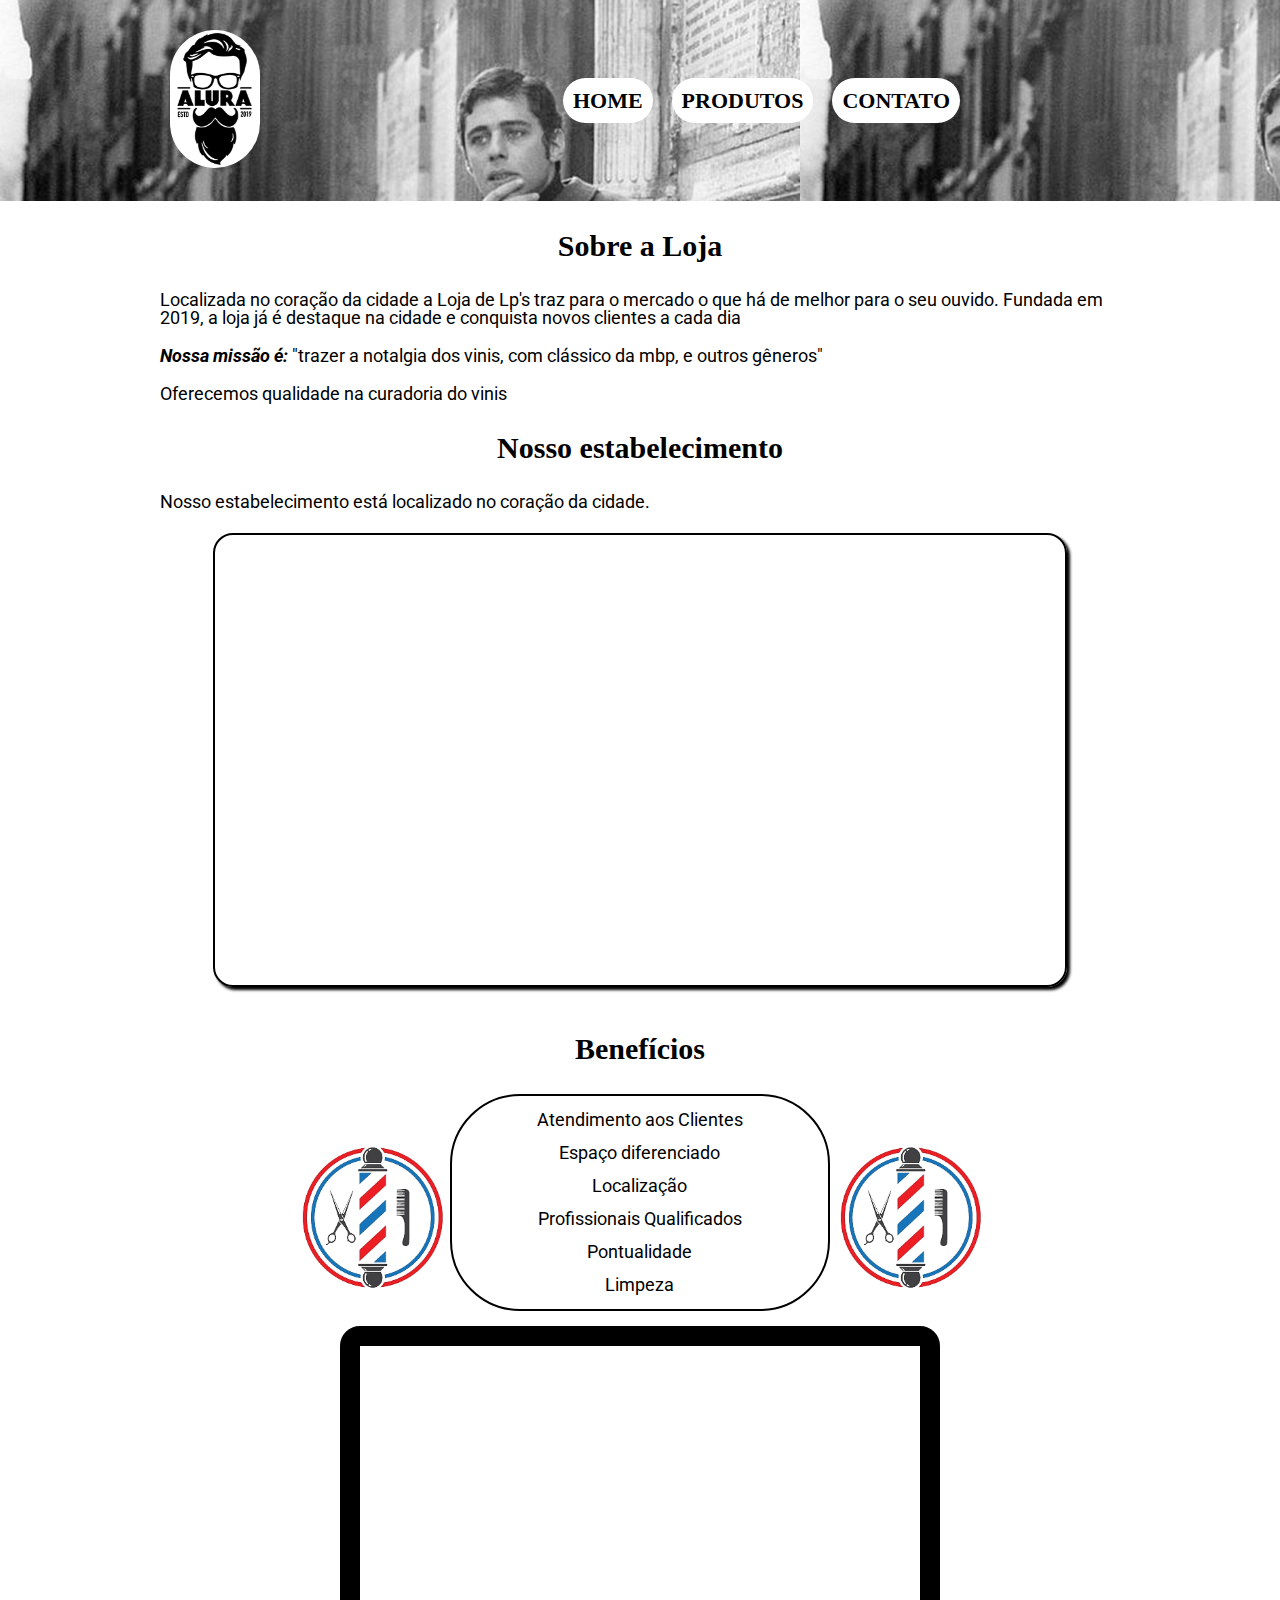
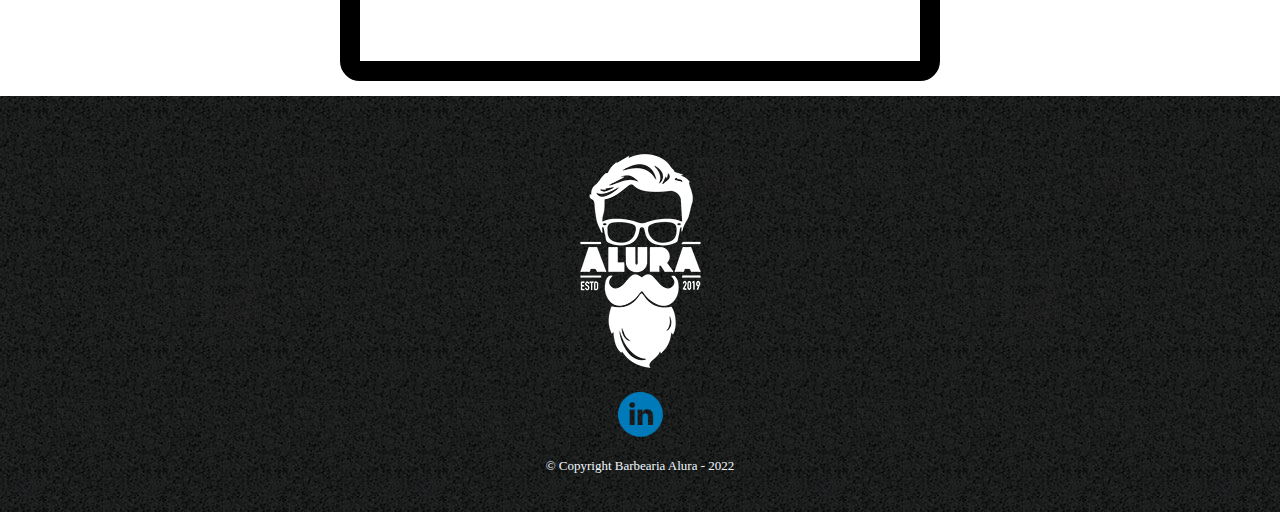
==== index.html @ f649cc11 "Add files via upload" ====
<!DOCTYPE html>
<html lang="pt-br">
	<head>
		<meta charset="UTF-8">
        <meta http-equiv="X-UA-Compatible" content="IE=edge">
        <meta name="viewport" content="width=device-width">
		<title>lp's da mpb</title>

		<link rel="stylesheet" href="reset.css">
		<link rel="stylesheet" href="style.css">
		<link rel="preconnect" href="https://fonts.googleapis.com">
		<link rel="preconnect" href="https://fonts.gstatic.com" crossorigin>
		<link href="https://fonts.googleapis.com/css2?family=Roboto:wght@100&display=swap" rel="stylesheet">
		<link href="https://fonts.googleapis.com/css2?family=Roboto:wght@100;400&display=swap" rel="stylesheet">
	</head>

	<body class="body_produtos">
        <header>
			<div class="caixa">
                <h1><img src="logo.png" id="img_titulo"></h1>
                <nav class="nav-botao">
                    <ul class="nav-botao-ul">
                        <li><a class="nav-botao-text" href="index.html">Home</a></li>
                        <li><a class="nav-botao-text" href="produtos.html">Produtos</a></li>
                        <li><a class="nav-botao-text" href="contato.html">Contato</a></li>
                    </ul>
                </nav>
			</div>
        </header>

		<main>
			<div class="sobre">
				<div class="text-div">
					<h2 class="titulo_sobre">Sobre a Loja</h2>
					<p class="text">Localizada no coração da cidade a Loja de Lp's traz para o mercado o que há de melhor para o seu ouvido. Fundada em 2019, a loja já é destaque na cidade e conquista novos clientes a cada dia</p>        
						<p class="text">
							<span id="text_marcados">Nossa missão é: </span>
							"trazer a notalgia dos vinis, com clássico da mbp, e outros gêneros"
						<p>   	
					<p class="text">Oferecemos qualidade na curadoria do vinis
				</div>
				<div class="mapa">
					<h2 class="titulo_sobre">Nosso estabelecimento</h2>
					<p class="text">Nosso estabelecimento está localizado no coração da cidade.</p>
					<div class="iframe_home">
						<iframe id="maps" src="https://www.google.com/maps/embed?pb=!1m18!1m12!1m3!1d1834.8208502914194!2d-38.455048374955105!3d-12.981450740128587!2m3!1f0!2f0!3f0!3m2!1i1024!2i768!4f13.1!3m3!1m2!1s0x7161b1a9483c6a7%3A0x43232c3d462f1920!2sShopping%20Sumar%C3%A9!5e0!3m2!1spt-BR!2sbr!4v1663023888120!5m2!1spt-BR!2sbr" width="850" height="450" s; allowfullscreen="" loading="lazy" referrerpolicy="no-referrer-when-downgrade"></iframe>
					</div>
				</div>
			</div>
			<div class="Beneficios">
				<div class="Beneficios_tdiv">
					<div>
						<h2 class="titulo_sobre">Benefícios</h2>
					</div>
					<div class="Beneficios_div">
						<img class="img_dir" src="banner.png">
						<ul class="Beneficios_lista">
							<li class="text_b">Atendimento aos Clientes</li>
							<li class="text_b">Espaço diferenciado</li>
							<li class="text_b">Localização</li>
							<li class="text_b">Profissionais Qualificados</li>
							<li class="text_b">Pontualidade</li>
							<li class="text_b">Limpeza</li>
						</ul>
						<img class="img_esq" src="banner.png">
					</div>
				</div>
				<div class="iframe_v">
					<iframe class="youtube-video" width="560" height="315" src="https://www.youtube.com/embed/wcVVXUV0YUY" title="YouTube video player" frameborder="0" allow="accelerometer; autoplay; clipboard-write; encrypted-media; gyroscope; picture-in-picture" allowfullscreen></iframe>
				</div>
			</div>
		</main>
		
		<footer>
			<img src="logo-branco.png">
			<a href="https://www.linkedin.com/in/felipe-santos-bronze-05a080194"><img class="linkedin" src="linkedin.png"></a>
			<p class="copyright"> &copy; Copyright Barbearia Alura - 2022</p>
		</footer>
	</body>
</html>
---- style.css ----
/* CCS da NAV de todas as paginas */

header {
    padding: 30px 0;
    background: url("xGettyImages-158746858.jpg.pagespeed.ic_.fkI5mAf_AN-800x445.jpg");
    border-bottom: 0px solid black;
}

.caixa {
    position: relative;
    width: 940px;
    margin: 0 auto;
}

nav{
    position: absolute;
    top: 60px;
    right: 150px;
}

nav li {
    display: inline;
    margin: 0 0 0 15px;
}

nav a {
    text-transform: uppercase;
    color: black;
    font-weight: bold;
    font-size: 22px;
    text-decoration:none;
    border-radius: 50px;
    padding: 10px;
    background: white;
}

nav a:hover {
    background: #71ccf9;
}

#img_titulo {
    width: 90px;
    background: white;
    border-radius: 50px;
    margin: 0 auto;
}
/* CCS da pagina de home */

.sobre {
    position: relative;
    background: white;
}

.mapa {
    width: 960px;
    margin: 0 auto;
}

.text-div {
    width: 960px;
    margin: 0 auto;
}

.titulo_sobre {
    font-weight: bold;
    font-size: 30px;
    font-family: Cambria, Cochin, Georgia, Times, 'Times New Roman', serif;
    text-align: center;
    margin: 30px 0;
}

.text {
    font-size: 18px;
    font-family: 'Roboto', sans-serif;
    margin: 20px 0;
}

.Beneficios{
    padding: 3px;
    text-align: center;
    margin: 9px;
}

.Beneficios_lista {
    display: inline-block;
    font-family: 'Roboto', sans-serif;
    width: 30%;
    border: 2px solid #000000;
    border-radius: 70px;
}

.Beneficios_lista:hover {
    border-color: #C78C19;
    color: #0080c0;
    font-weight: bolder;
}

.text_b {
    font-size: 18px;
    font-family: 'Roboto', sans-serif;
    margin: 15px 0;
}

.img_esq{
    width: 150px;
    animation: girar_esq  5s linear alternate infinite;
}

.img_dir{
    width: 150px;
    animation: girar_dir  5s linear alternate infinite;
}

#text_marcados{
    font-style:italic;
    font-size: 18px;
    font-family: 'Roboto', sans-serif;
    font-weight: bold;
}

.iframe_home {
    text-align: center;
    padding: 2px;
}

#maps {
    border:black solid 2px;
    border-radius: 20px;
    box-shadow: 3px 3px 3px black;
}

.iframe_v {
    text-align: center;
    margin-top: 15px;
}

.youtube-video {
    border:black solid 20px;
    border-radius: 20px;
}

@keyframes girar_dir {
    0% {
        transform: rotate(0deg)
    }
    50% {
        transform: rotate(180deg);
    }
    100% {
        transform: rotate(360deg);
    }
  }

  @keyframes girar_esq {
    0% {
        transform: rotate(360deg)
    }
    50% {
        transform: rotate(180deg);
    }
    100% {
        transform: rotate(0deg);
    }
  }

 .banner-home {
    width: 100%;
 }

/* CCS da pagina de produtos */
.produtos_caixas {
    background: white;
}
.produtos {
    width: 940px;
    margin: 0 auto;
    padding: 50px 0;
}

.produtos_caixas{
    display: inline-block;
    text-align: center;
    width: 30%;
    vertical-align: top;
    margin:0 1.5%;
    padding: 30px 20px;
    box-sizing: border-box;
    border: 2px solid #000000;
    border-radius: 10px
}

.produtos h2{
    font-size: 30px;
    font-weight: bold;
}

.produto-descricao {
    font-size: 18px;
}

.produto-preco {
    font-size: 22px;
    font-weight: bold;
    margin-top: 10px;
}

.produtos li:hover {
    border-color:#C78C19;
    font-size: 40px;
}

.produtos li:active {
    border-color:#28c719
}

.produtos li:hover h2 {
    font-size: 34px;
}

/* CCS do rodapé de todas as paginas */
footer {
    text-align: center;
    background: url("bg.jpg");
    padding: 40px 0;
}

.copyright {
    color: aliceblue;
    font-size: 13px;
    margin: 20px 0 0;
}

/* CCS da pagina contatos */

.form-contato {
    width: 940px;
    margin: 0 auto;
    margin-top: 30px;
}

.label_entradas {
    display: block;
    font-size: 20px;
    margin: 0 0 10px;
    font-weight: bold;
    font-family: Cambria, Cochin, Georgia, Times, 'Times New Roman', serif;
    accent-color: #009d27;
}

.forms_entradas {
    border: 2px solid black;
    border-radius: 20px;
    width: 400px;
    font-weight: bolder;
    color: black;
    font-family:Cambria, Cochin, Georgia, Times, 'Times New Roman', serif;
    padding: 8px;
    display: block;
    margin: 0 0 20px;
}

#submeter {
    background:##C78C19;
    font-size: 15px;
    color: black;
    font-weight: bolder;
    border: 2px solid #000000;
    border-radius: 20px;
    cursor: pointer;
    font-family: Cambria, Cochin, Georgia, Times, 'Times New Roman', serif;
    margin: 20px 0 0 10px;
    width: 400px;
    height: 40px;
    display: block;
    transition: 1s all;
}

.radio_contato {
    display: inline;
    font-size: 15px;
    margin: 0 0 10px;
    font-weight: bold;
    font-family: Cambria, Cochin, Georgia, Times, 'Times New Roman', serif;
}

#radio_title {
    font-weight: bold;
}

.imput_contato {
    margin: 0 0 0 20px;
    accent-color: #009d27;
}

#check_email {
    margin: 20px 0 20px 0;
}

#titulo_turn {
    margin: 20px 0 20px 0;
}

.select_turn {
    border: 1px solid #000000;
    font-weight: bold;
    border-radius: 50px;
}

#submeter:hover {
    background: #f1a65a;
    transform: scale(1.05);
}

.forms_entradas:focus { 
    background: #C78C19; 
}

.table-horario {
    margin: 20px;
    width: 200px;
}
.table-horario-titulo {
    font-weight: bolder;
    font-size: 15px;
    background: #f1a65a;
}
.table-horario-celulas {
    border: 1px solid #000000;
    padding: 5px;
    align-items: center;
}

.table-horario:hover {
    transform: scale(1.02);
    border: #C78C19;
}

.linkedin {
    display: block;
    margin: 0 auto;
    width: 50px;
}

.radio-flex {
    display: flex;
    flex-direction: row;
}

/*Responsividade Mobile*/

@media screen and (max-width: 1000px) {
    .caixa,  .iframe_home, .text-div, .iframe_home, .Beneficios, .mapa, .youtube-video, #maps, .produtos, .form-contato, .youtube-video {
        width: auto;
    }   
    
    .youtube-video {
        width: 60%;
    }

    #maps {
        margin: 10px 20px;
        width: 60%;
    }

    #img_titulo {
        margin-left: 10px;
        width: 50px;
    }
    

    .nav-botao-text {
        font-size: 13px;
        padding: 7px;
        border: #000000 2px solid;
    }

    .nav-botao {
        top: 34px;
        right: 8%;
    }

    .text {
        margin: 10px;
    }

    nav li {
        margin: 0 0 0 6px;
    }

    .img_dir {
        width:  60px;
        display: block;
        position: relative;
        align-items: center;
    }

    .img_esq {
        width:  60px;
        display: block;
        position: relative;
        
    }

    .Beneficios_lista {
        width: auto;
        display: inline-block;
        margin: 20px;
        border: 0px;
    }

    .Beneficios_div {
        display: flex;
        align-items: center;
        padding: 10px;
        justify-content: center
    }

    .text_b {
        font-size: 15px;
        border: #000000 1px solid;
        border-radius: 20px;
        padding: 12px;
    }
    
    .produtos {
        display: flex;
        align-items: center;
        flex-direction: column;
    }
    .produtos_caixas {
        margin-bottom: 50px;
        width: 75%;
        display: flex;
        flex-direction: column;
    }

    .forms_entradas {
        width: 80%;
        font-size: 25px;
    }

    #submeter {
        width: 80%;
    }

    .form-contato {
        margin: 15px;
    }

    .label_entradas {
        display: block;
    }

    .form-metodo-tx {
        display: flex;
        flex-direction: column;
    }

    .form-metodo-bt {
        display: flex;
        flex-direction: column;
    }

    .radio-flex {
        display: flex;
        flex-direction: column;
    }

    .radio-flex-ex {
        margin: 6px 0;
    }
}

@media screen and (max-width: 340px) {
    .caixa,  .iframe_home, .text-div, .iframe_home, .Beneficios, .mapa, .youtube-video, .produtos, .form-contato {
        width: auto;
    }  

    #img_titulo {
        margin-left: 10px;
        width: 50px;
    }

    .nav-botao-text {
        font-size: 9px;
        padding: 4px;
        border: #000000 2px solid;
    }

    .nav-botao {
        top: 34px;
        right: 30px;
    }

    .text {
        margin: 10px;
    }

    nav li {
        margin: 0 0 0 6px;
    }

    .titulo_sobre {
        margin: 30px 10px;
    }

    .img_dir {
        width:  10px;
        display: block;
        position: relative;
        align-items: center;
    }

    .img_esq {
        width:  10px;
        display: block;
        position: relative; 
    }

    .forms_entradas {
        font-size: 12px;
    }

}
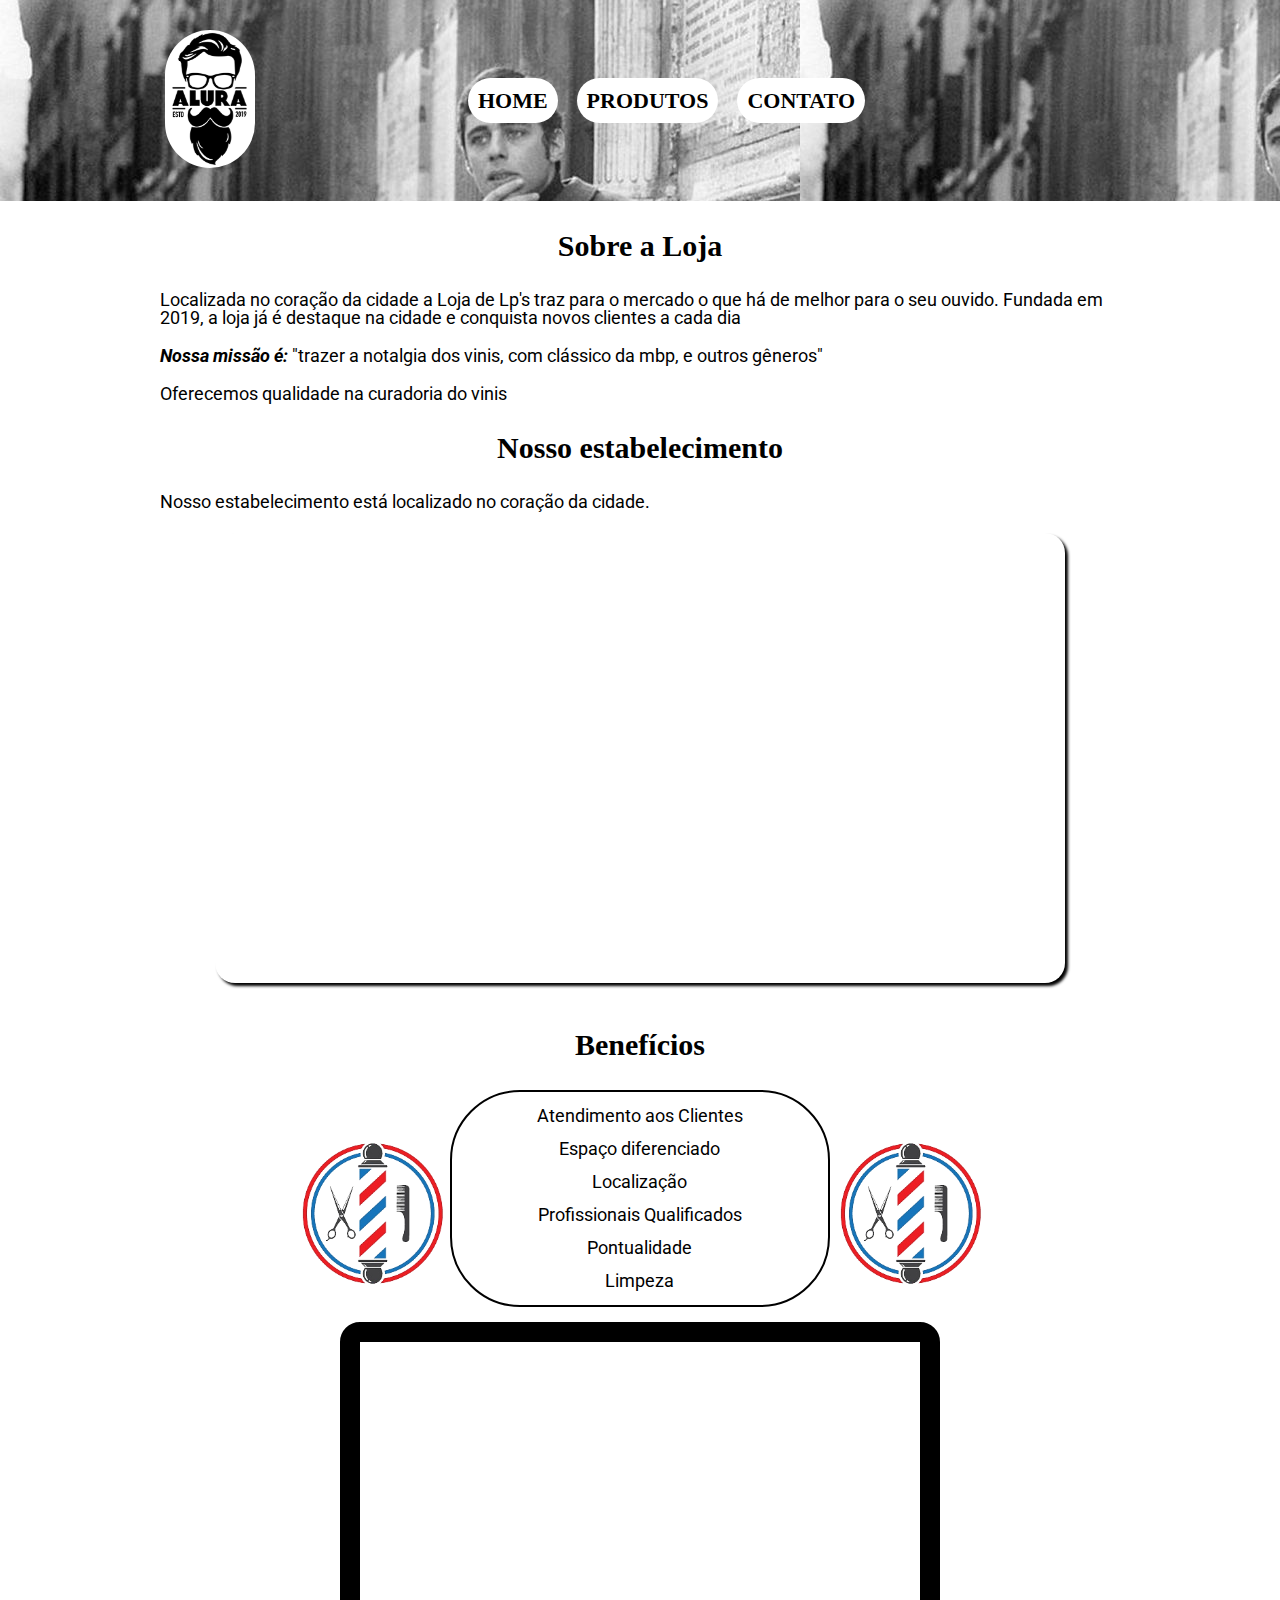
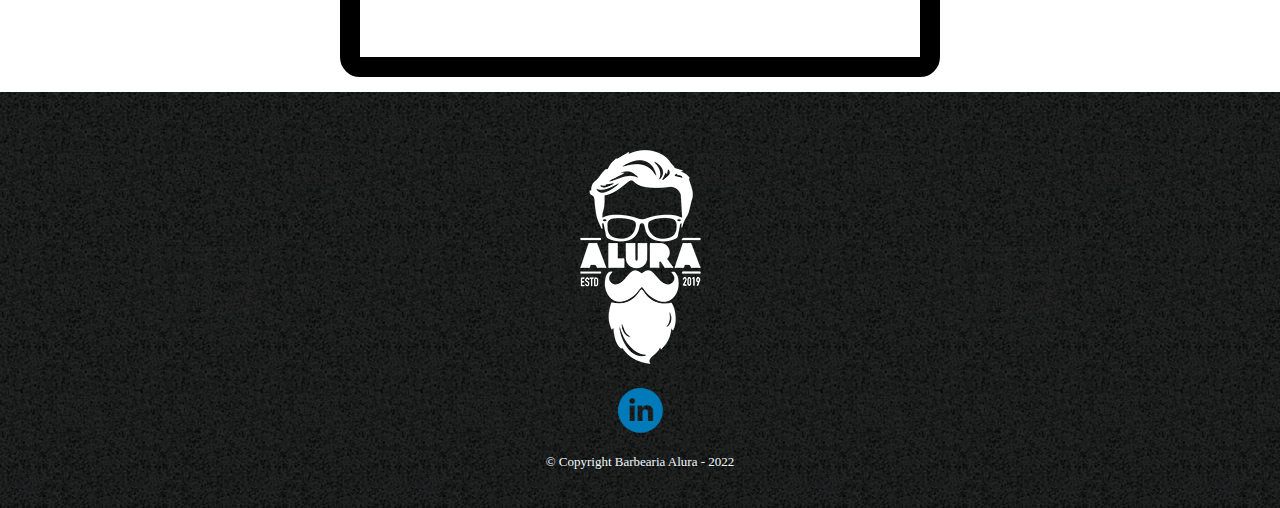
==== commit 90e2b097: "Add files via upload" ====
--- a/index.html
+++ b/index.html
@@ -43,7 +43,8 @@
 					<h2 class="titulo_sobre">Nosso estabelecimento</h2>
 					<p class="text">Nosso estabelecimento está localizado no coração da cidade.</p>
 					<div class="iframe_home">
-						<iframe id="maps" src="https://www.google.com/maps/embed?pb=!1m18!1m12!1m3!1d1834.8208502914194!2d-38.455048374955105!3d-12.981450740128587!2m3!1f0!2f0!3f0!3m2!1i1024!2i768!4f13.1!3m3!1m2!1s0x7161b1a9483c6a7%3A0x43232c3d462f1920!2sShopping%20Sumar%C3%A9!5e0!3m2!1spt-BR!2sbr!4v1663023888120!5m2!1spt-BR!2sbr" width="850" height="450" s; allowfullscreen="" loading="lazy" referrerpolicy="no-referrer-when-downgrade"></iframe>
+						<iframe id="maps" src="https://www.google.com/maps/embed?pb=!1m18!1m12!1m3!1d14646.234136167306!2d-50.36808143354221!3d-23.404182712528005!2m3!1f0!2f0!3f0!3m2!1i1024!2i768!4f13.1!3m3!1m2!1s0x94eaf4b9af7487cb%3A0xa1205a456ba9c826!2sRibeir%C3%A3o%20do%20Pinhal%2C%20PR%2C%2086490-000!5e0!3m2!1spt-BR!2sbr!4v1727692972963!5m2!1spt-BR!2sbr" width="850" height="450" style="border:0;" allowfullscreen="" loading="lazy" referrerpolicy="no-referrer-when-downgrade"></iframe>
+						
 					</div>
 				</div>
 			</div>
--- a/style.css
+++ b/style.css
@@ -4,18 +4,19 @@
     padding: 30px 0;
     background: url("xGettyImages-158746858.jpg.pagespeed.ic_.fkI5mAf_AN-800x445.jpg");
     border-bottom: 0px solid black;
+    
 }
 
 .caixa {
     position: relative;
-    width: 940px;
+    width: 950px;
     margin: 0 auto;
 }
 
 nav{
     position: absolute;
     top: 60px;
-    right: 150px;
+    right: 250px;
 }
 
 nav li {
@@ -172,7 +173,7 @@
     background: white;
 }
 .produtos {
-    width: 940px;
+    width: 1000px;
     margin: 0 auto;
     padding: 50px 0;
 }
@@ -183,9 +184,9 @@
     width: 30%;
     vertical-align: top;
     margin:0 1.5%;
-    padding: 30px 20px;
+    padding: 40px 20px;
     box-sizing: border-box;
-    border: 2px solid #000000;
+    border: 1px solid #000000;
     border-radius: 10px
 }
 
@@ -195,11 +196,11 @@
 }
 
 .produto-descricao {
+    font-size: 15px;
+}
+
+.produto-preco {
     font-size: 18px;
-}
-
-.produto-preco {
-    font-size: 22px;
     font-weight: bold;
     margin-top: 10px;
 }
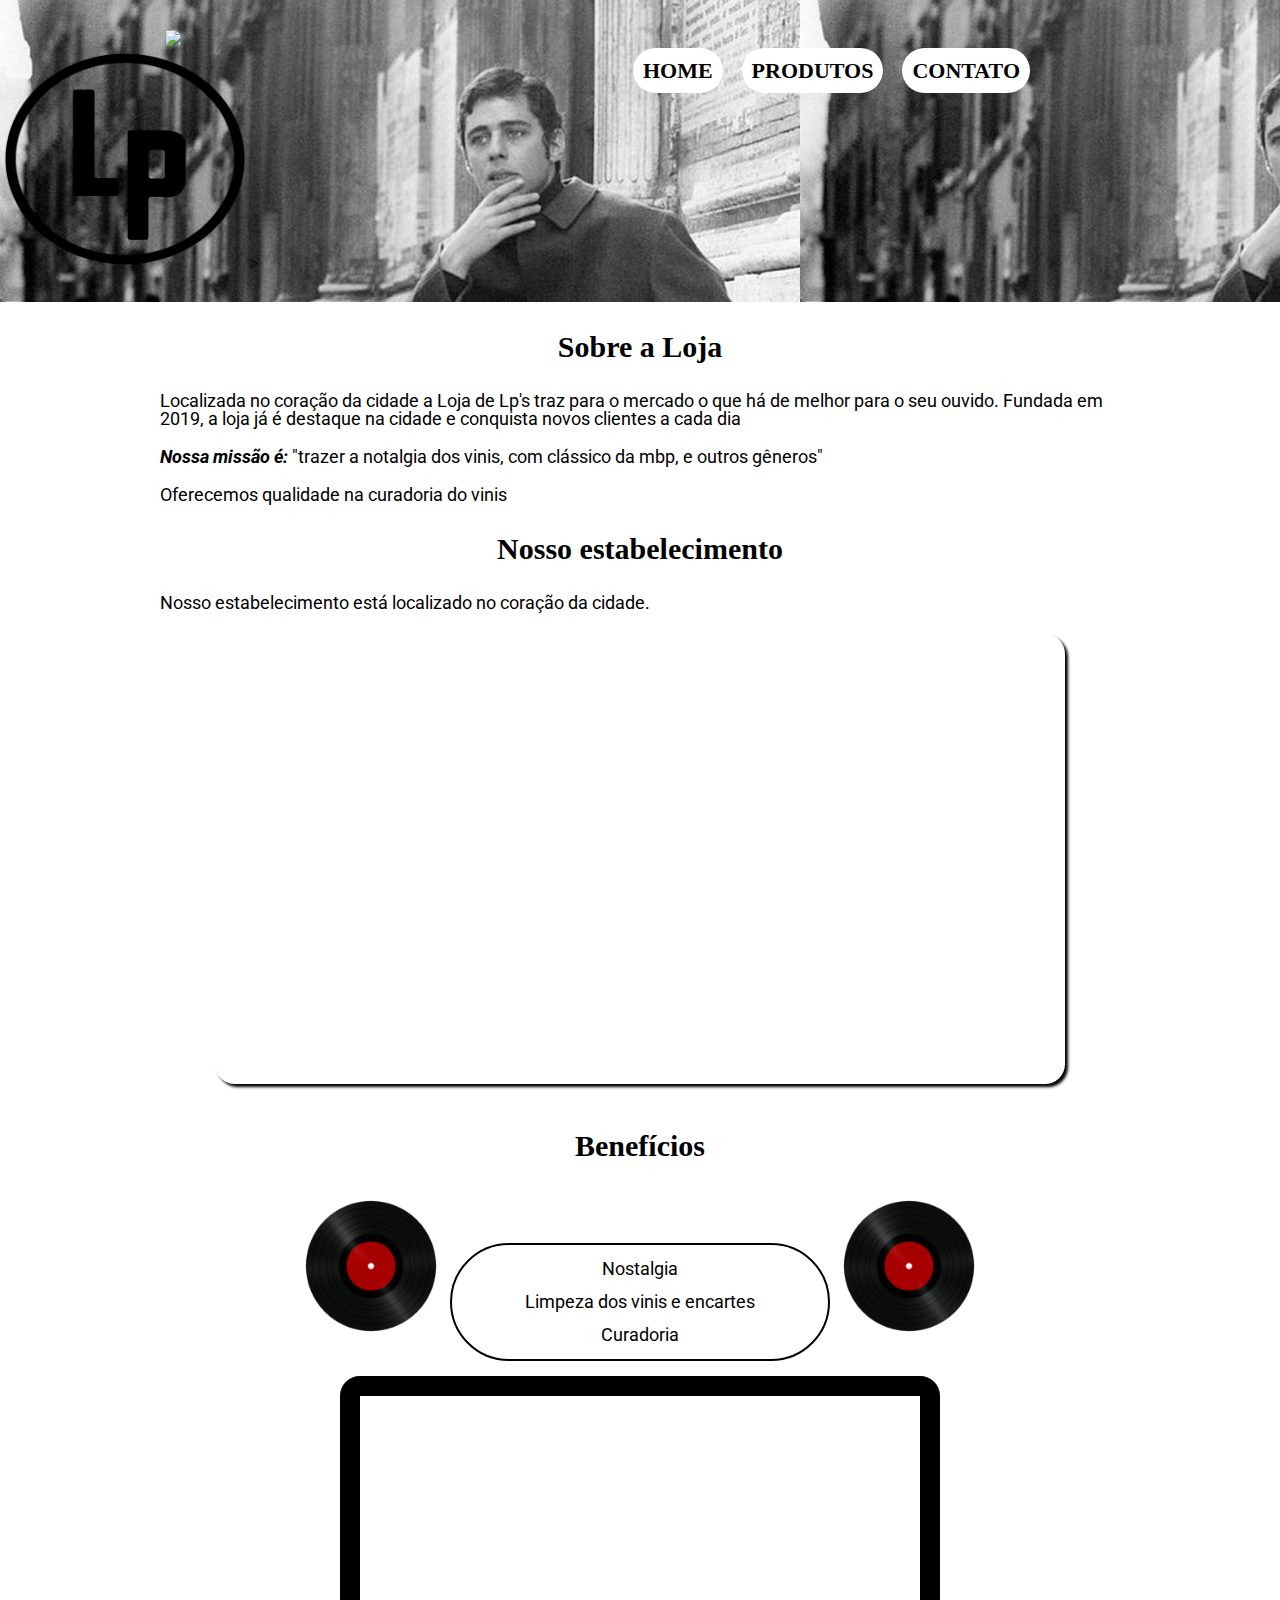
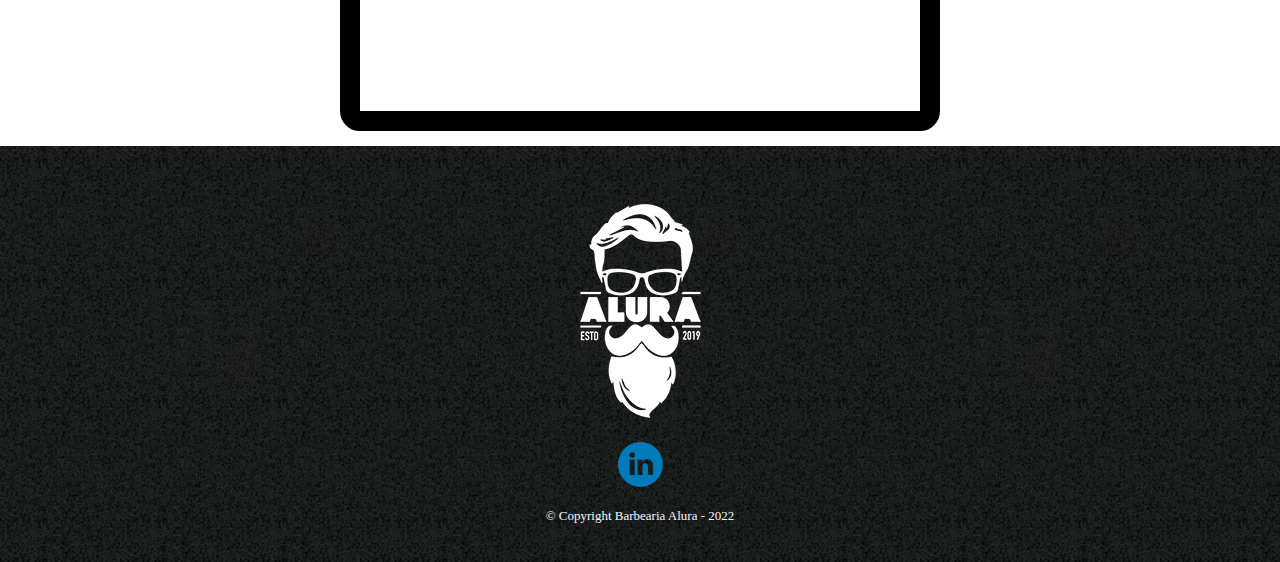
==== commit 59217784: "Add files via upload" ====
--- a/index.html
+++ b/index.html
@@ -17,7 +17,8 @@
 	<body class="body_produtos">
         <header>
 			<div class="caixa">
-                <h1><img src="logo.png" id="img_titulo"></h1>
+                <h1><img src="none"></h1>
+			</div><img src="pngegg (5).png "width="250 height=250" img src="pngegg (5).png" width="220" height="220" alt="caixa" />> 
                 <nav class="nav-botao">
                     <ul class="nav-botao-ul">
                         <li><a class="nav-botao-text" href="index.html">Home</a></li>
@@ -54,16 +55,13 @@
 						<h2 class="titulo_sobre">Benefícios</h2>
 					</div>
 					<div class="Beneficios_div">
-						<img class="img_dir" src="banner.png">
+						<img class="img_dir" src="pngtree-vinyl-records-png-image_6629914.png">
 						<ul class="Beneficios_lista">
-							<li class="text_b">Atendimento aos Clientes</li>
-							<li class="text_b">Espaço diferenciado</li>
-							<li class="text_b">Localização</li>
-							<li class="text_b">Profissionais Qualificados</li>
-							<li class="text_b">Pontualidade</li>
-							<li class="text_b">Limpeza</li>
+							<li class="text_b">Nostalgia</li>
+							<li class="text_b">Limpeza dos vinis e encartes</li>
+							<li class="text_b">Curadoria</li>
 						</ul>
-						<img class="img_esq" src="banner.png">
+						<img class="img_esq" src="pngtree-vinyl-records-png-image_6629914.png">
 					</div>
 				</div>
 				<div class="iframe_v">
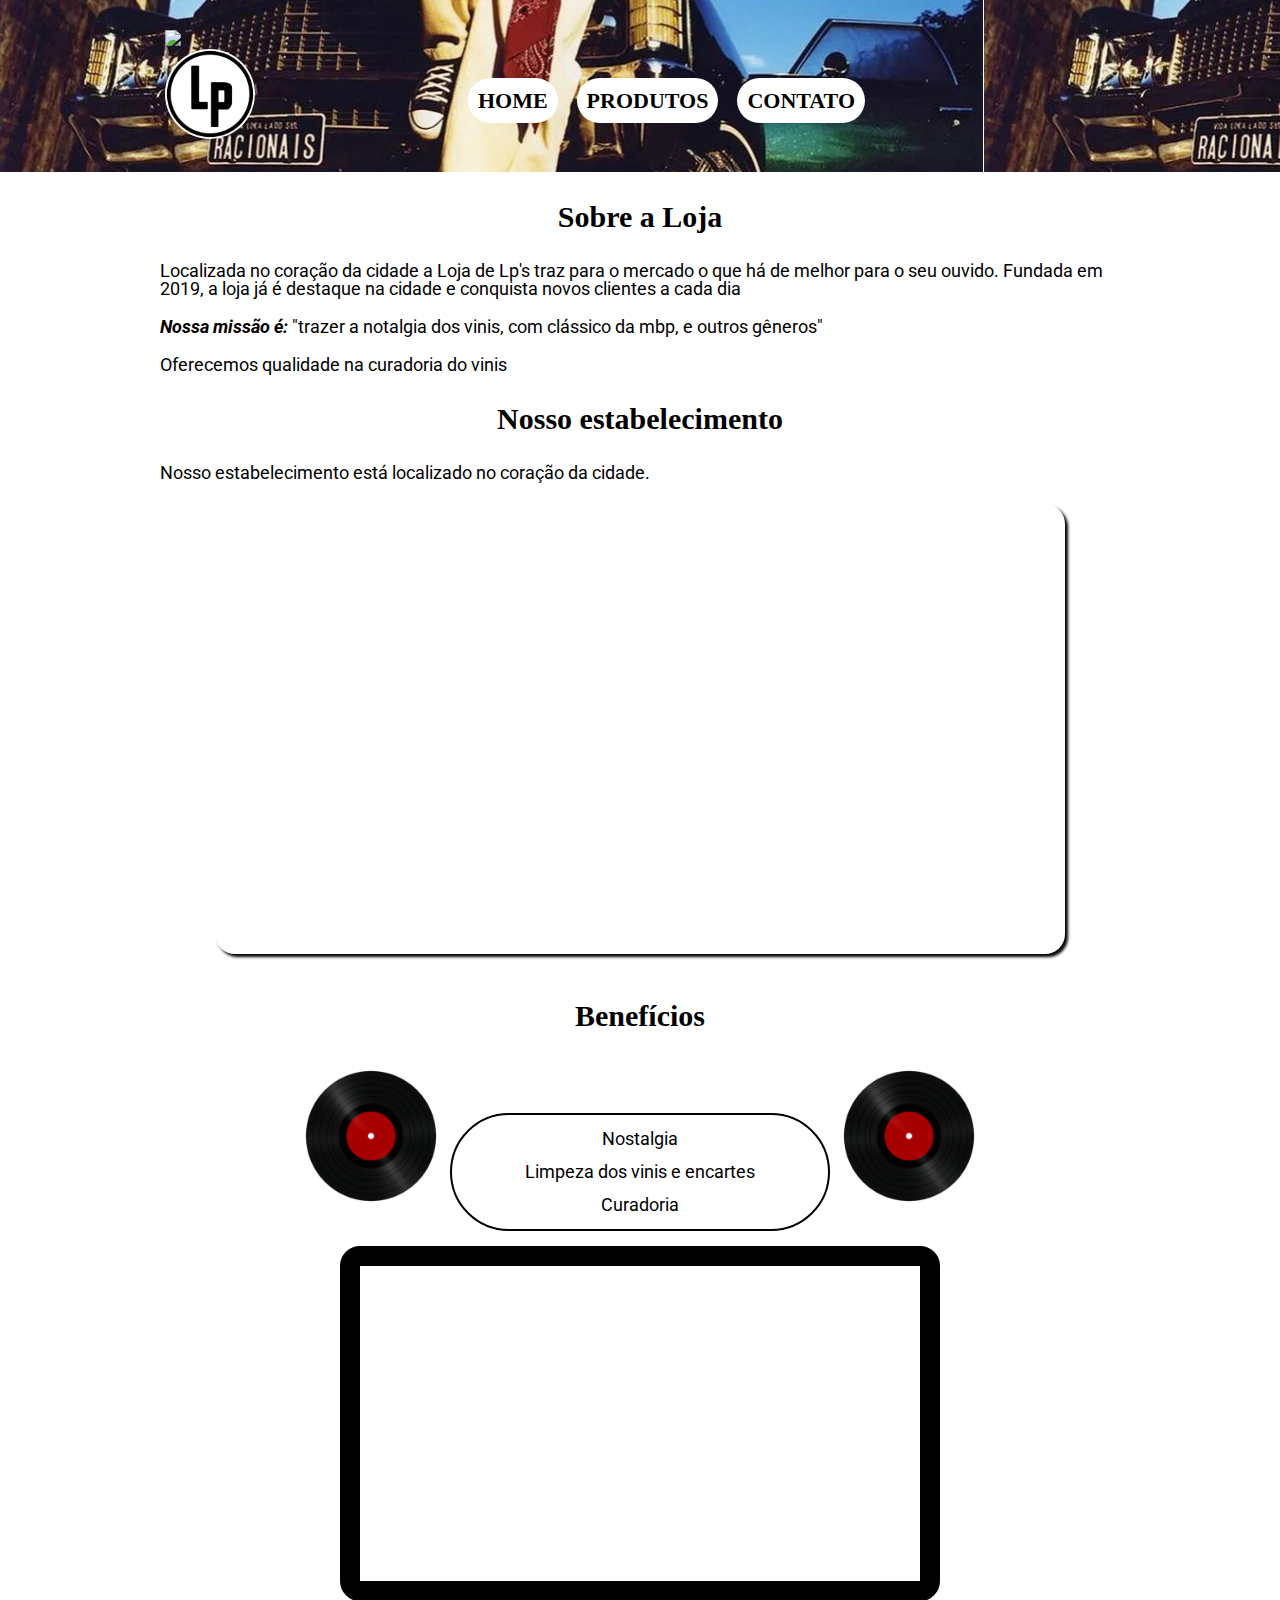
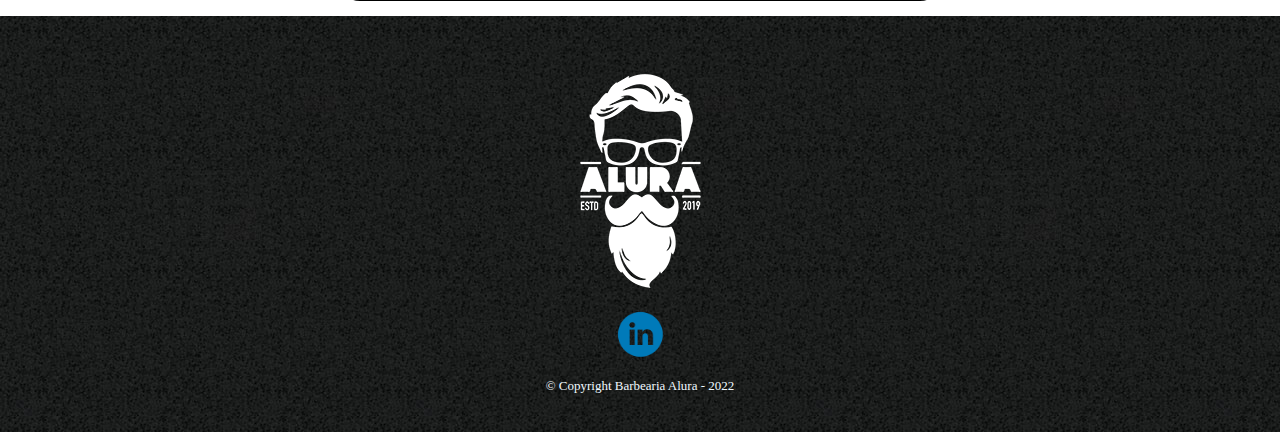
==== commit e3f65997: "Add files via upload" ====
--- a/index.html
+++ b/index.html
@@ -18,7 +18,7 @@
         <header>
 			<div class="caixa">
                 <h1><img src="none"></h1>
-			</div><img src="pngegg (5).png "width="250 height=250" img src="pngegg (5).png" width="220" height="220" alt="caixa" />> 
+				<h1><img src="pngegg (5).png" id="img_titulo"></h1>
                 <nav class="nav-botao">
                     <ul class="nav-botao-ul">
                         <li><a class="nav-botao-text" href="index.html">Home</a></li>
--- a/style.css
+++ b/style.css
@@ -2,7 +2,7 @@
 
 header {
     padding: 30px 0;
-    background: url("xGettyImages-158746858.jpg.pagespeed.ic_.fkI5mAf_AN-800x445.jpg");
+    background: url("Untitled\ design.png");
     border-bottom: 0px solid black;
     
 }
@@ -11,6 +11,10 @@
     position: relative;
     width: 950px;
     margin: 0 auto;
+    ;
+}
+.logo {
+    margin: 0 0 100px 160px;
 }
 
 nav{
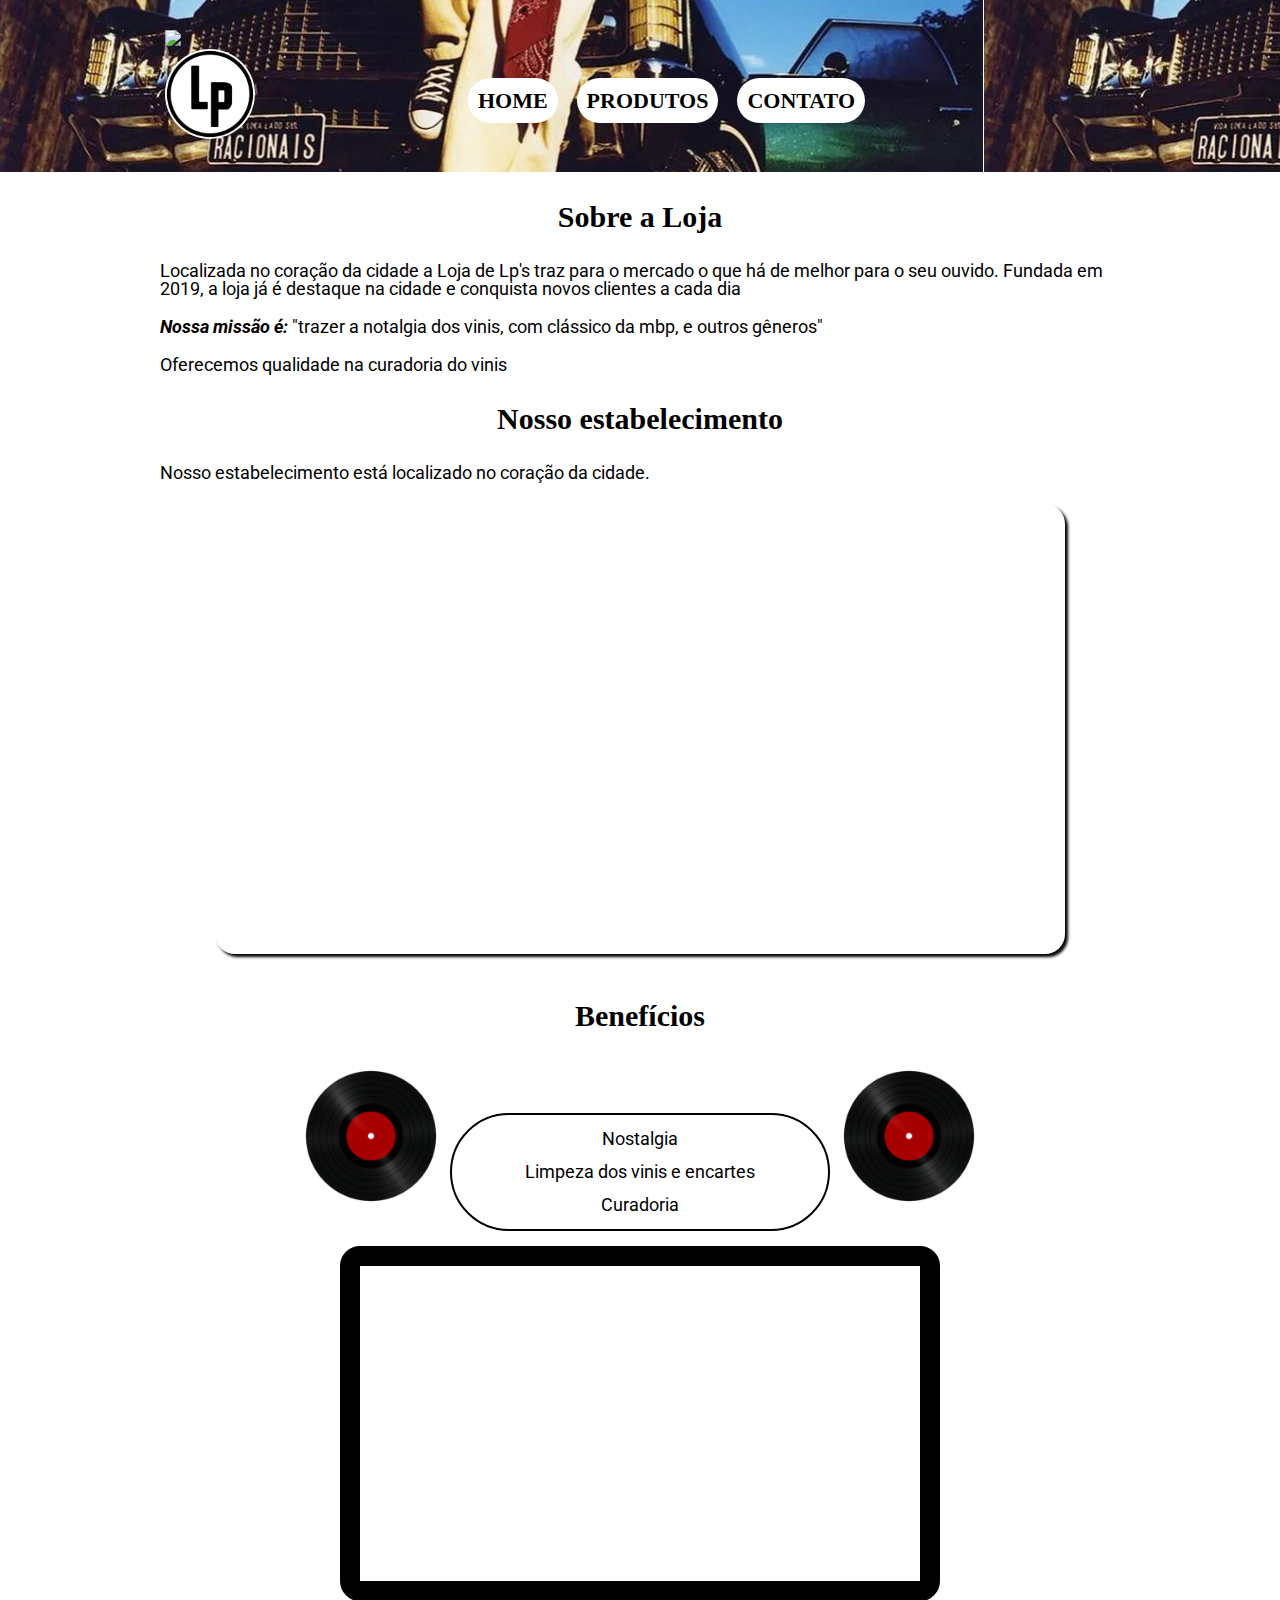
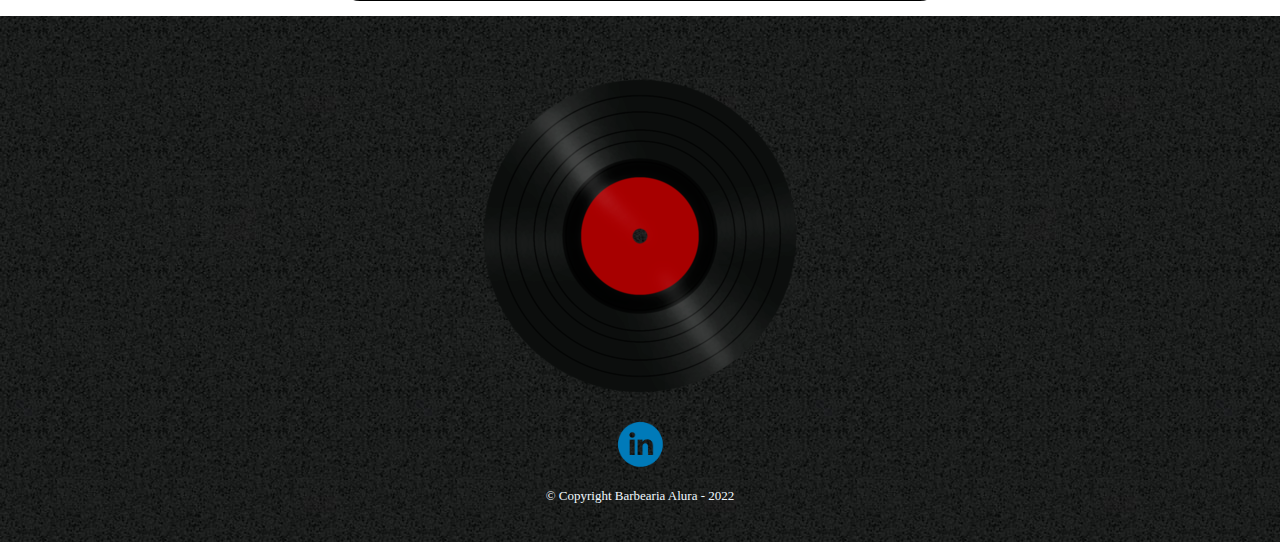
==== commit 428f7a03: "Add files via upload" ====
--- a/index.html
+++ b/index.html
@@ -71,7 +71,7 @@
 		</main>
 		
 		<footer>
-			<img src="logo-branco.png">
+			<img src="pngtree-vinyl-records-png-image_6629914.png">
 			<a href="https://www.linkedin.com/in/felipe-santos-bronze-05a080194"><img class="linkedin" src="linkedin.png"></a>
 			<p class="copyright"> &copy; Copyright Barbearia Alura - 2022</p>
 		</footer>
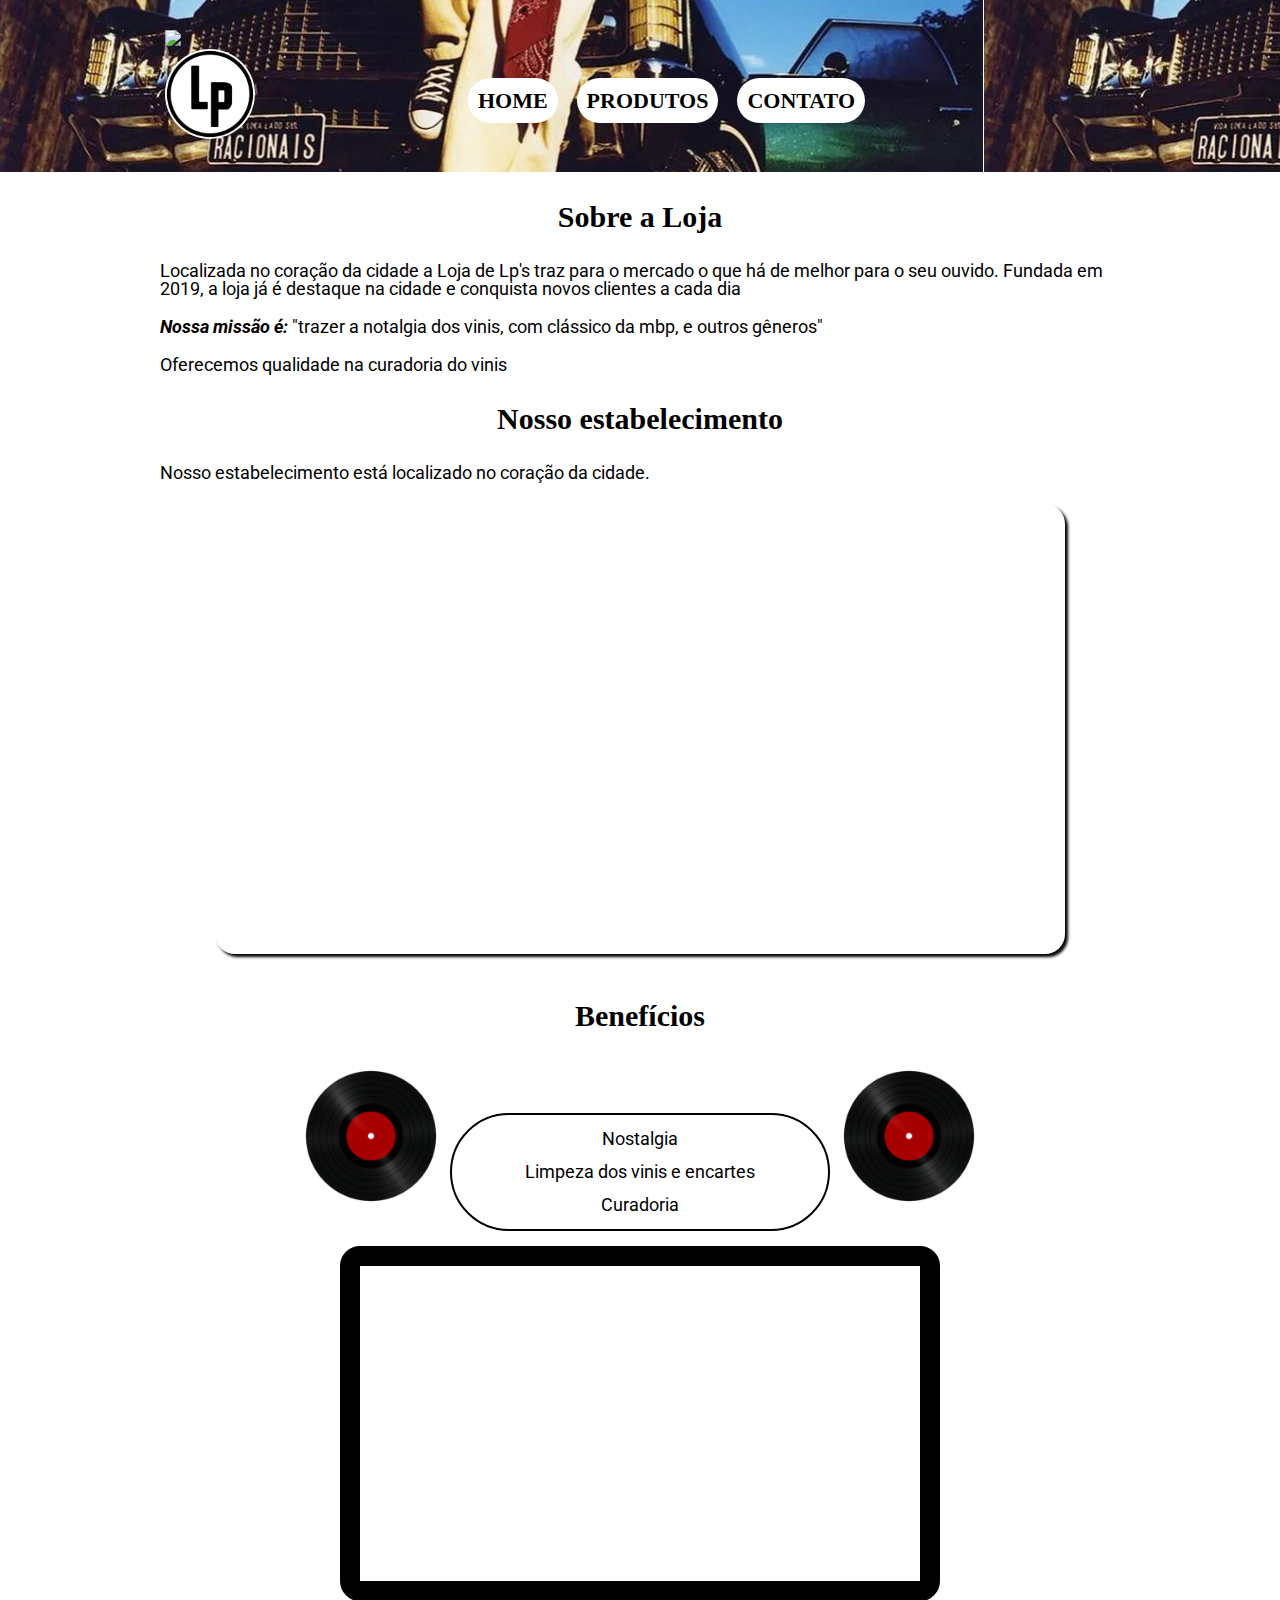
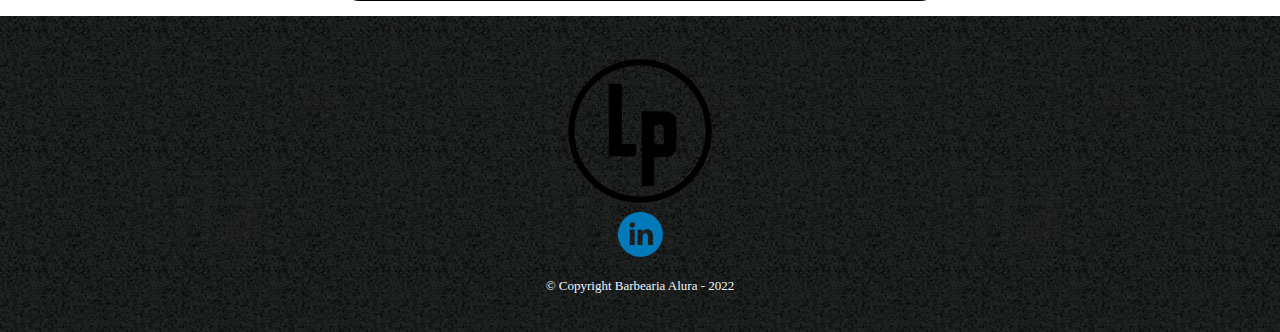
==== commit 5a7b7120: "Add files via upload" ====
--- a/index.html
+++ b/index.html
@@ -65,13 +65,13 @@
 					</div>
 				</div>
 				<div class="iframe_v">
-					<iframe class="youtube-video" width="560" height="315" src="https://www.youtube.com/embed/wcVVXUV0YUY" title="YouTube video player" frameborder="0" allow="accelerometer; autoplay; clipboard-write; encrypted-media; gyroscope; picture-in-picture" allowfullscreen></iframe>
+					<iframe class="youtube-video" width="560" height="315" src="https://www.youtube.com/embed/c_GBlzcaWlo" title="YouTube video player" frameborder="0" allow="accelerometer; autoplay; clipboard-write; encrypted-media; gyroscope; picture-in-picture" allowfullscreen></iframe>
 				</div>
 			</div>
 		</main>
 		
 		<footer>
-			<img src="pngtree-vinyl-records-png-image_6629914.png">
+			<img src="pngegg (5).png" width="150" height="150">
 			<a href="https://www.linkedin.com/in/felipe-santos-bronze-05a080194"><img class="linkedin" src="linkedin.png"></a>
 			<p class="copyright"> &copy; Copyright Barbearia Alura - 2022</p>
 		</footer>
